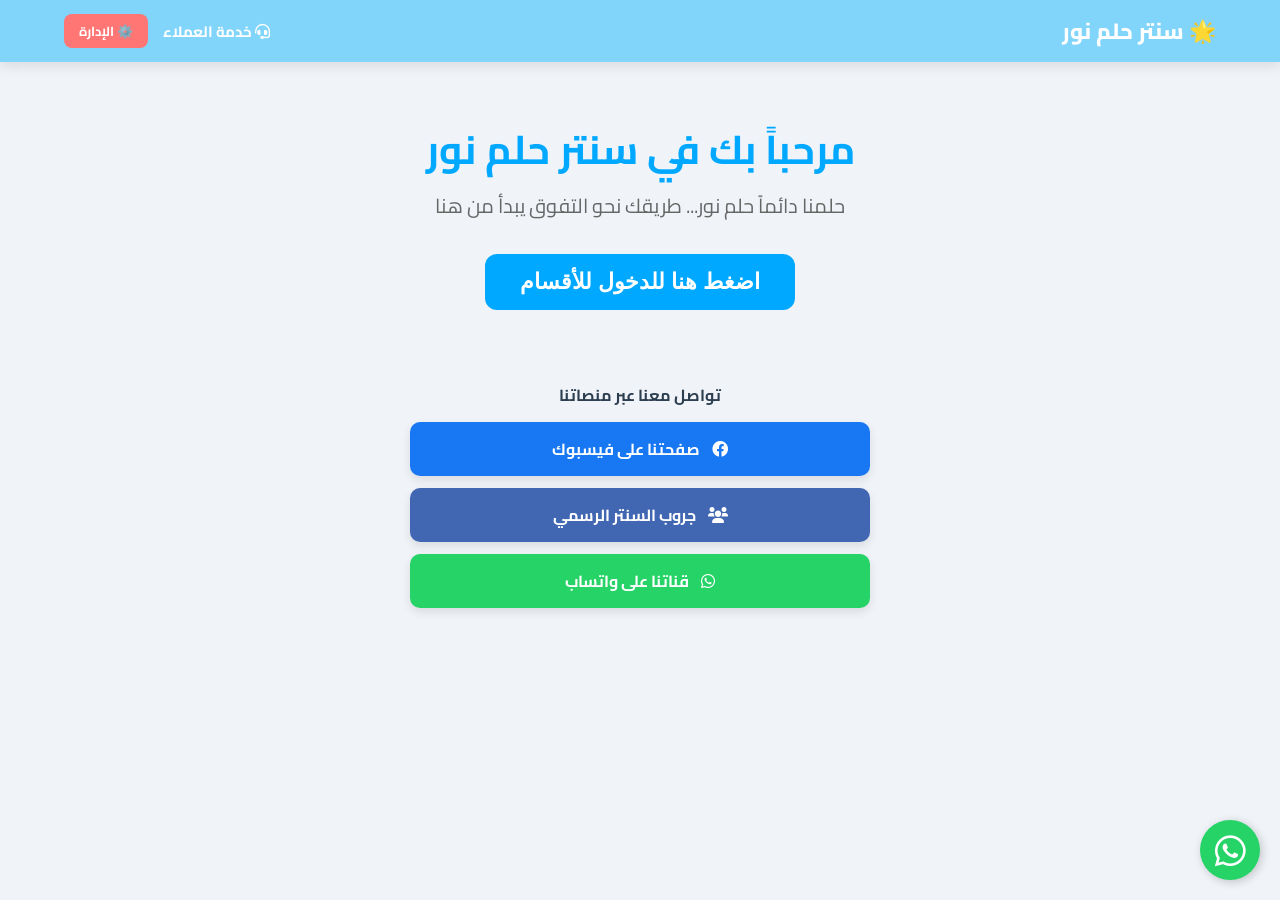
==== index.html @ aa96f454 "Add files via upload" ====
<!DOCTYPE html>
<html lang="ar" dir="rtl">
<head>
    <meta charset="UTF-8">
    <meta name="viewport" content="width=device-width, initial-scale=1.0">
    <title>سنتر حلم نور - الرئيسية</title>
    <link rel="stylesheet" href="style.css">
    <link rel="stylesheet" href="https://cdnjs.cloudflare.com/ajax/libs/font-awesome/6.0.0/css/all.min.css">
    
    <style>
        /* تنسيقات أزرار التواصل */
        .social-section {
            margin: 50px auto 20px;
            padding: 20px;
            max-width: 500px;
            display: flex;
            flex-direction: column;
            gap: 12px;
        }

        .social-btn {
            display: flex;
            align-items: center;
            justify-content: center;
            gap: 12px;
            padding: 12px;
            border-radius: 10px;
            text-decoration: none;
            color: white;
            font-weight: bold;
            font-size: 1rem;
            transition: 0.3s;
            box-shadow: 0 4px 10px rgba(0,0,0,0.1);
        }

        .social-btn:hover {
            transform: translateY(-3px);
            filter: brightness(1.1);
        }

        .fb-page { background: #1877F2; }
        .fb-group { background: #4267B2; }
        .whatsapp { background: #25D366; }

        .admin-btn-nav {
            background: #ff7675;
            color: white;
            padding: 5px 15px;
            border-radius: 8px;
            text-decoration: none;
            font-weight: bold;
        }
    </style>
</head>
<body>

    <nav class="navbar">
        <a href="index.html" class="nav-logo">🌟 سنتر حلم نور</a>
        <div class="nav-links">
            <a href="https://wa.me/201142388621" target="_blank" class="support-nav-btn">
                <i class="fas fa-headset"></i> خدمة العملاء
            </a>
            <a href="admin.html" class="admin-btn-nav">⚙️ الإدارة</a>
        </div>
    </nav>

    <div class="container" style="text-align: center; padding-top: 50px;">
        <h1 style="font-size: 40px; color: #00a8ff;">مرحباً بك في سنتر حلم نور</h1>
        <p style="font-size: 20px; color: #666; margin-bottom: 30px;">حلمنا دائماً حلم نور... طريقك نحو التفوق يبدأ من هنا</p>
        
        <button onclick="location.href='categories.html'" class="btn-main-hero">اضغط هنا للدخول للأقسام</button>

        <div class="social-section">
            <p class="social-title" style="font-weight: bold; color: #2c3e50;">تواصل معنا عبر منصاتنا</p>
            
            <a href="https://www.facebook.com/share/1AqWPF3LiK/" target="_blank" class="social-btn fb-page">
                <i class="fab fa-facebook"></i>
                <span>صفحتنا على فيسبوك</span>
            </a>

            <a href="https://www.facebook.com/share/g/1DVCi3kNDM/" target="_blank" class="social-btn fb-group">
                <i class="fas fa-users"></i>
                <span>جروب السنتر الرسمي</span>
            </a>

            <a href="https://whatsapp.com/channel/0029Vb2p0S68PgsPhvV8N62I" target="_blank" class="social-btn whatsapp">
                <i class="fab fa-whatsapp"></i>
                <span>قناتنا على واتساب</span>
            </a>
        </div>
    </div>
<a href="https://wa.me/201142388621" class="whatsapp-float" target="_blank">
    <i class="fab fa-whatsapp"></i>
    <span class="tooltip-text">للشكاوى والاستفسارات</span>
</a>

<style>
    /* تنسيق زر الواتساب العائم */
    .whatsapp-float {
        position: fixed;
        width: 60px;
        height: 60px;
        bottom: 20px;
        right: 20px;
        background-color: #25d366;
        color: #fff;
        border-radius: 50px;
        text-align: center;
        font-size: 35px;
        box-shadow: 2px 2px 10px rgba(0,0,0,0.2);
        z-index: 1000;
        display: flex;
        align-items: center;
        justify-content: center;
        text-decoration: none;
        transition: all 0.3s ease;
    }

    /* تأثير عند وضع الماوس على الزر */
    .whatsapp-float:hover {
        transform: scale(1.1);
        background-color: #128c7e;
    }

    /* نص صغير يظهر بجانب الزر (اختياري) */
    .tooltip-text {
        position: absolute;
        right: 70px;
        background: #333;
        color: #fff;
        padding: 5px 10px;
        border-radius: 5px;
        font-size: 12px;
        white-space: nowrap;
        visibility: hidden;
        opacity: 0;
        transition: opacity 0.3s;
    }

    .whatsapp-float:hover .tooltip-text {
        visibility: visible;
        opacity: 1;
    }

    /* ضبط الحجم للموبايل */
    @media (max-width: 768px) {
        .whatsapp-float {
            width: 50px;
            height: 50px;
            bottom: 15px;
            right: 15px;
            font-size: 30px;
        }
    }
</style>
</body>
</html>
---- style.css ----
@import url('https://fonts.googleapis.com/css2?family=Cairo:wght@600;800&display=swap');

:root {
    --main-blue: #00a8ff;        
    --nav-blue: #81d4fa;         
    --light-blue: #e1f5fe;       
    --white: #ffffff;
    --red-back: #ff7675;
}

* { box-sizing: border-box; margin: 0; padding: 0; }

body {
    font-family: 'Cairo', sans-serif;
    background-color: #f0f4f8;
    direction: rtl;
    text-align: center;
    min-height: 100vh;
}

.navbar {
    background-color: var(--nav-blue);
    display: flex;
    justify-content: space-between;
    align-items: center;
    padding: 10px 5%;
    box-shadow: 0 4px 12px rgba(0,0,0,0.1);
    position: sticky;
    top: 0;
    z-index: 1000;
}

.nav-logo { font-size: 22px; font-weight: 800; color: var(--white); text-decoration: none; }
.nav-links { display: flex; align-items: center; gap: 15px; }
.nav-links a { text-decoration: none; color: var(--white); font-weight: bold; font-size: 15px; }

.track-btn-nav {
    background: var(--white);
    color: var(--main-blue) !important;
    padding: 5px 12px;
    border-radius: 20px;
    transition: 0.3s;
}

.admin-btn-nav {
    background: #2c3e50;
    color: white !important;
    padding: 5px 12px;
    border-radius: 8px;
    font-size: 13px !important;
}

.container { padding: 30px 20px; max-width: 1100px; margin: 0 auto; }

.btn-main-hero {
    background: var(--main-blue); color: white; border: none;
    padding: 15px 35px; border-radius: 12px; font-size: 22px;
    font-weight: 800; cursor: pointer; transition: 0.3s;
}

.btn-back {
    background: var(--white); color: var(--red-back); border: 2px solid var(--red-back);
    padding: 10px 25px; border-radius: 10px; font-size: 17px; font-weight: bold;
    cursor: pointer; transition: 0.3s; margin-top: 25px; display: inline-flex; align-items: center; gap: 8px;
}
.btn-back:hover { background: var(--red-back); color: white; transform: translateX(5px); }

.grid-menu { display: grid; grid-template-columns: repeat(3, 1fr); gap: 15px; margin-top: 20px; }
.grid-menu button {
    background: white; border: 2px solid var(--main-blue); padding: 25px;
    border-radius: 15px; font-size: 18px; font-weight: 800; color: var(--main-blue);
    cursor: pointer; transition: 0.3s;
}
.grid-menu button:hover { background: var(--main-blue); color: white; transform: translateY(-5px); }

.card { background: white; padding: 25px; border-radius: 20px; box-shadow: 0 5px 20px rgba(0,0,0,0.05); width: 100%; max-width: 650px; margin: 0 auto; }
input, select { width: 100%; padding: 12px; margin: 10px 0; border: 1px solid #ddd; border-radius: 8px; text-align: center; }

@media (max-width: 768px) { .grid-menu { grid-template-columns: repeat(2, 1fr); } }
/* تنسيقات خاصة للموبايل */
@media (max-width: 600px) {
    .container {
        padding: 10px; /* تقليل المسافات الجانبية */
    }
    h1 {
        font-size: 24px !important; /* تصغير العناوين الكبيرة */
    }
    .btn-main-hero {
        width: 100%; /* جعل الأزرار تأخذ عرض الشاشة بالكامل */
        font-size: 18px;
    }
}
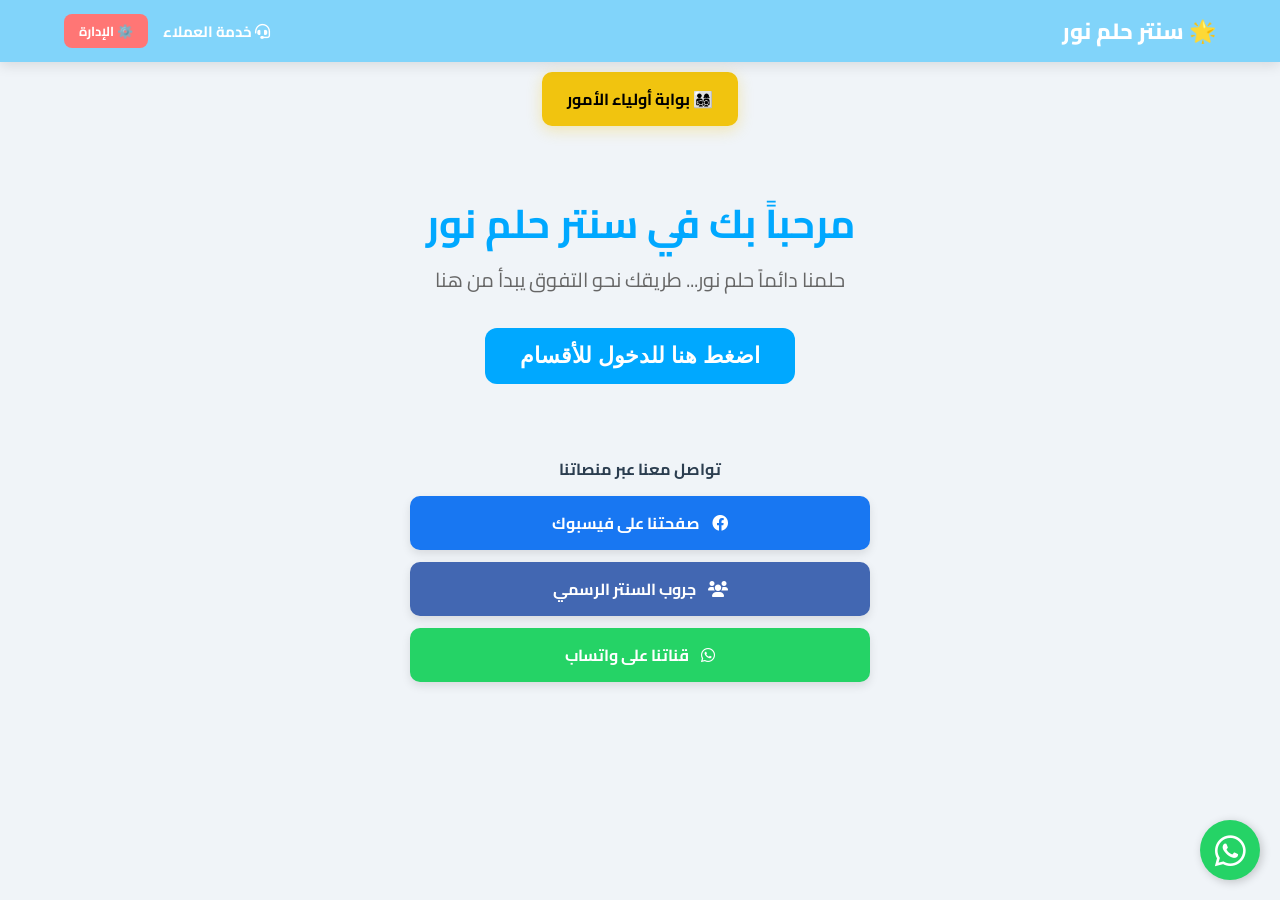
==== commit 71df6660: "Add files via upload" ====
--- a/index.html
+++ b/index.html
@@ -63,7 +63,28 @@
             <a href="admin.html" class="admin-btn-nav">⚙️ الإدارة</a>
         </div>
     </nav>
+<a href="parents.html" class="parent-btn">
+   👨‍👩‍👧‍👦 بوابة أولياء الأمور
+</a>
 
+<style>
+.parent-btn {
+    display: inline-block;
+    padding: 12px 25px;
+    background-color: #f1c40f; /* لون مميز */
+    color: #000;
+    text-decoration: none;
+    border-radius: 10px;
+    font-weight: bold;
+    margin: 10px;
+    transition: 0.3s;
+    box-shadow: 0 4px 15px rgba(241, 196, 15, 0.3);
+}
+.parent-btn:hover {
+    background-color: #d4ac0d;
+    transform: translateY(-3px);
+}
+</style>
     <div class="container" style="text-align: center; padding-top: 50px;">
         <h1 style="font-size: 40px; color: #00a8ff;">مرحباً بك في سنتر حلم نور</h1>
         <p style="font-size: 20px; color: #666; margin-bottom: 30px;">حلمنا دائماً حلم نور... طريقك نحو التفوق يبدأ من هنا</p>
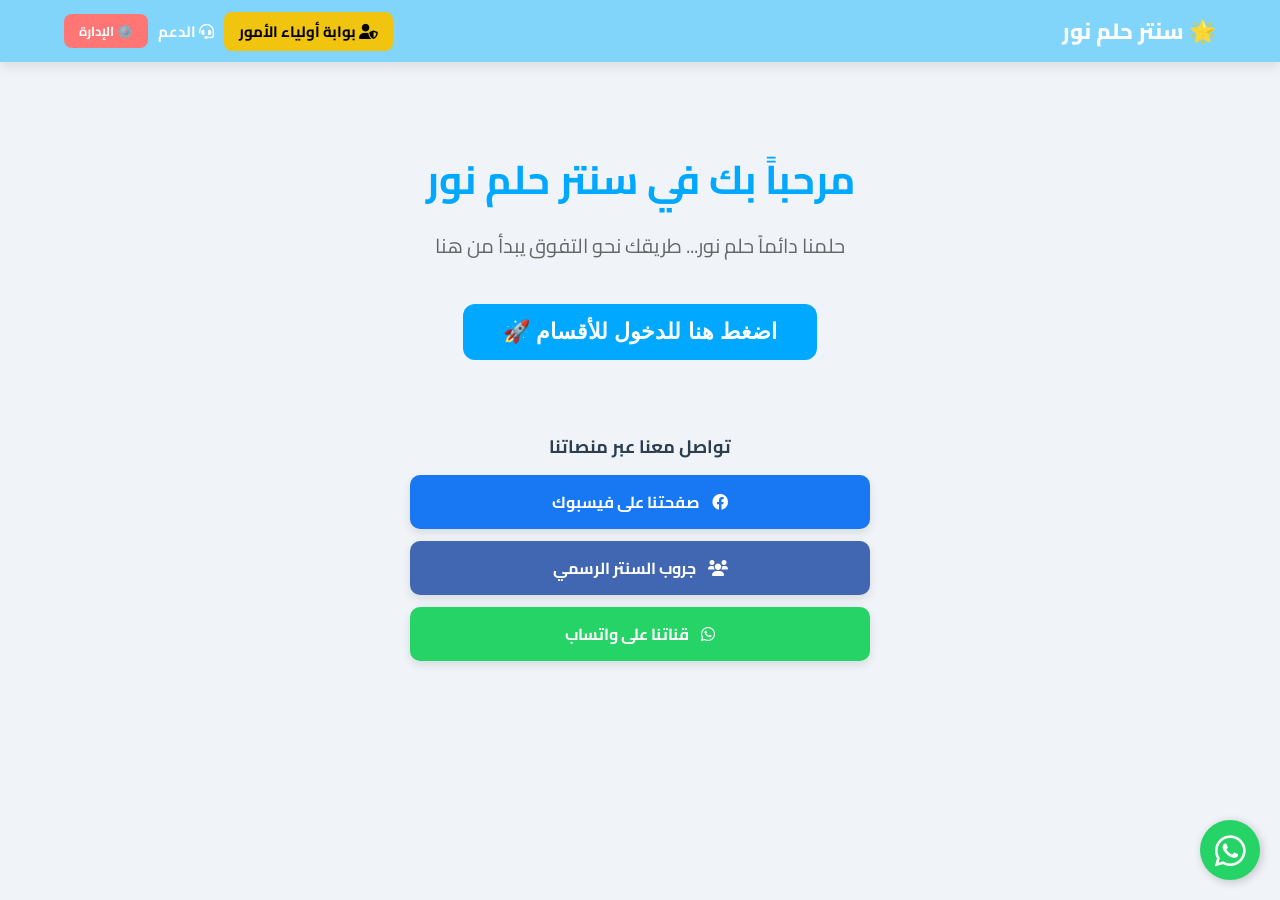
==== commit 3108517e: "Add files via upload" ====
--- a/index.html
+++ b/index.html
@@ -8,7 +8,7 @@
     <link rel="stylesheet" href="https://cdnjs.cloudflare.com/ajax/libs/font-awesome/6.0.0/css/all.min.css">
     
     <style>
-        /* تنسيقات أزرار التواصل */
+        /* تنسيقات إضافية للصفحة الرئيسية */
         .social-section {
             margin: 50px auto 20px;
             padding: 20px;
@@ -49,6 +49,30 @@
             border-radius: 8px;
             text-decoration: none;
             font-weight: bold;
+            font-size: 14px;
+        }
+
+        /* تنسيق زرار أولياء الأمور الجديد في الناف بار */
+        .parent-nav-btn {
+            background: #f1c40f;
+            color: #000 !important;
+            padding: 5px 15px;
+            border-radius: 8px;
+            text-decoration: none;
+            font-weight: bold;
+            font-size: 14px;
+            transition: 0.3s;
+        }
+
+        .parent-nav-btn:hover {
+            background: #d4ac0d;
+            transform: scale(1.05);
+        }
+
+        .nav-links {
+            display: flex;
+            align-items: center;
+            gap: 10px;
         }
     </style>
 </head>
@@ -57,42 +81,28 @@
     <nav class="navbar">
         <a href="index.html" class="nav-logo">🌟 سنتر حلم نور</a>
         <div class="nav-links">
+            <a href="parents.html" class="parent-nav-btn">
+                <i class="fas fa-user-shield"></i> بوابة أولياء الأمور
+            </a>
+            
             <a href="https://wa.me/201142388621" target="_blank" class="support-nav-btn">
-                <i class="fas fa-headset"></i> خدمة العملاء
+                <i class="fas fa-headset"></i> الدعم
             </a>
+            
             <a href="admin.html" class="admin-btn-nav">⚙️ الإدارة</a>
         </div>
     </nav>
-<a href="parents.html" class="parent-btn">
-   👨‍👩‍👧‍👦 بوابة أولياء الأمور
-</a>
 
-<style>
-.parent-btn {
-    display: inline-block;
-    padding: 12px 25px;
-    background-color: #f1c40f; /* لون مميز */
-    color: #000;
-    text-decoration: none;
-    border-radius: 10px;
-    font-weight: bold;
-    margin: 10px;
-    transition: 0.3s;
-    box-shadow: 0 4px 15px rgba(241, 196, 15, 0.3);
-}
-.parent-btn:hover {
-    background-color: #d4ac0d;
-    transform: translateY(-3px);
-}
-</style>
-    <div class="container" style="text-align: center; padding-top: 50px;">
-        <h1 style="font-size: 40px; color: #00a8ff;">مرحباً بك في سنتر حلم نور</h1>
-        <p style="font-size: 20px; color: #666; margin-bottom: 30px;">حلمنا دائماً حلم نور... طريقك نحو التفوق يبدأ من هنا</p>
+    <div class="container" style="text-align: center; padding-top: 80px;">
+        <h1 style="font-size: 40px; color: #00a8ff; margin-bottom: 10px;">مرحباً بك في سنتر حلم نور</h1>
+        <p style="font-size: 20px; color: #666; margin-bottom: 40px;">حلمنا دائماً حلم نور... طريقك نحو التفوق يبدأ من هنا</p>
         
-        <button onclick="location.href='categories.html'" class="btn-main-hero">اضغط هنا للدخول للأقسام</button>
+        <button onclick="location.href='categories.html'" class="btn-main-hero" style="padding: 15px 40px; font-size: 22px; cursor: pointer;">
+            اضغط هنا للدخول للأقسام 🚀
+        </button>
 
         <div class="social-section">
-            <p class="social-title" style="font-weight: bold; color: #2c3e50;">تواصل معنا عبر منصاتنا</p>
+            <p class="social-title" style="font-weight: bold; color: #2c3e50; font-size: 18px;">تواصل معنا عبر منصاتنا</p>
             
             <a href="https://www.facebook.com/share/1AqWPF3LiK/" target="_blank" class="social-btn fb-page">
                 <i class="fab fa-facebook"></i>
@@ -110,69 +120,68 @@
             </a>
         </div>
     </div>
-<a href="https://wa.me/201142388621" class="whatsapp-float" target="_blank">
-    <i class="fab fa-whatsapp"></i>
-    <span class="tooltip-text">للشكاوى والاستفسارات</span>
-</a>
 
-<style>
-    /* تنسيق زر الواتساب العائم */
-    .whatsapp-float {
-        position: fixed;
-        width: 60px;
-        height: 60px;
-        bottom: 20px;
-        right: 20px;
-        background-color: #25d366;
-        color: #fff;
-        border-radius: 50px;
-        text-align: center;
-        font-size: 35px;
-        box-shadow: 2px 2px 10px rgba(0,0,0,0.2);
-        z-index: 1000;
-        display: flex;
-        align-items: center;
-        justify-content: center;
-        text-decoration: none;
-        transition: all 0.3s ease;
-    }
+    <a href="https://wa.me/201142388621" class="whatsapp-float" target="_blank">
+        <i class="fab fa-whatsapp"></i>
+        <span class="tooltip-text">للشكاوى والاستفسارات</span>
+    </a>
 
-    /* تأثير عند وضع الماوس على الزر */
-    .whatsapp-float:hover {
-        transform: scale(1.1);
-        background-color: #128c7e;
-    }
+    <style>
+        .whatsapp-float {
+            position: fixed;
+            width: 60px;
+            height: 60px;
+            bottom: 20px;
+            right: 20px;
+            background-color: #25d366;
+            color: #fff;
+            border-radius: 50px;
+            text-align: center;
+            font-size: 35px;
+            box-shadow: 2px 2px 10px rgba(0,0,0,0.2);
+            z-index: 1000;
+            display: flex;
+            align-items: center;
+            justify-content: center;
+            text-decoration: none;
+            transition: all 0.3s ease;
+        }
 
-    /* نص صغير يظهر بجانب الزر (اختياري) */
-    .tooltip-text {
-        position: absolute;
-        right: 70px;
-        background: #333;
-        color: #fff;
-        padding: 5px 10px;
-        border-radius: 5px;
-        font-size: 12px;
-        white-space: nowrap;
-        visibility: hidden;
-        opacity: 0;
-        transition: opacity 0.3s;
-    }
+        .whatsapp-float:hover {
+            transform: scale(1.1);
+            background-color: #128c7e;
+        }
 
-    .whatsapp-float:hover .tooltip-text {
-        visibility: visible;
-        opacity: 1;
-    }
+        .tooltip-text {
+            position: absolute;
+            right: 70px;
+            background: #333;
+            color: #fff;
+            padding: 5px 10px;
+            border-radius: 5px;
+            font-size: 12px;
+            white-space: nowrap;
+            visibility: hidden;
+            opacity: 0;
+            transition: opacity 0.3s;
+        }
 
-    /* ضبط الحجم للموبايل */
-    @media (max-width: 768px) {
-        .whatsapp-float {
-            width: 50px;
-            height: 50px;
-            bottom: 15px;
-            right: 15px;
-            font-size: 30px;
+        .whatsapp-float:hover .tooltip-text {
+            visibility: visible;
+            opacity: 1;
         }
-    }
-</style>
+
+        @media (max-width: 768px) {
+            .whatsapp-float {
+                width: 50px;
+                height: 50px;
+                bottom: 15px;
+                right: 15px;
+                font-size: 30px;
+            }
+            .nav-links { gap: 5px; }
+            .parent-nav-btn, .admin-btn-nav { padding: 5px 8px; font-size: 12px; }
+        }
+    </style>
 </body>
 </html>
